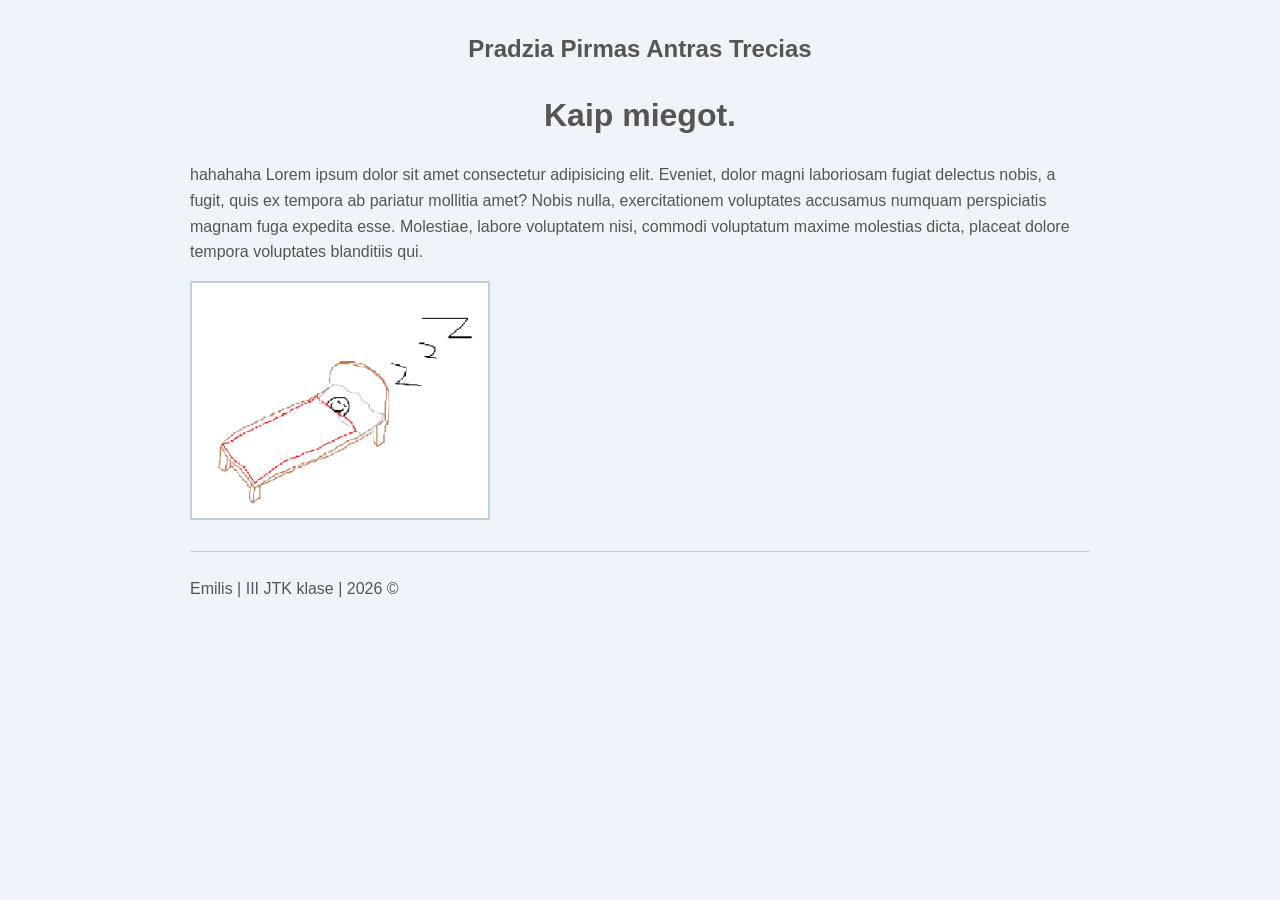
==== index.html @ 82e2c292 "f f" ====
<!DOCTYPE html>
<html lang="en">
<head>
    <meta charset="UTF-8">
    <meta name="viewport" content="width=device-width, initial-scale=1.0">
    <link rel="stylesheet" href="style.css">
    <title>Document</title>
</head>
<body>
    <nav align="middle"><b><h2>
        <a href="index.html">Pradzia</a>
        <a href="puslapis 1.html">Pirmas</a>
        <a href="puslapis 2.html">Antras</a>
        <a href="puslapis 3.html">Trecias</a>
    </nav></b></h2>
    <main>
        <h1 align="middle">Kaip miegot.</h1>
        <p class="intro">
            hahahaha
            Lorem ipsum dolor sit amet consectetur adipisicing elit. Eveniet, dolor magni laboriosam fugiat delectus nobis, a fugit, quis ex tempora ab pariatur mollitia amet? Nobis nulla, exercitationem voluptates accusamus numquam perspiciatis magnam fuga expedita esse. Molestiae, labore voluptatem nisi, commodi voluptatum maxime molestias dicta, placeat dolore tempora voluptates blanditiis qui.
        </p>
        <img src="zzz.png" alt="zzz">
    </main>
    <footer>
        <hr>
        <p>Emilis | III JTK klase | 2026 &copy;</p>
    </footer>
</body>
</html>
---- style.css ----
body {
    background: #eef4f9;
    color: #555;
    font-family: Arial, sans-serif;
    max-width: 900px;
    margin: 30px auto;
    padding: 0 20px;
    line-height: 1.6;
}

img {
    width: 300px;
    max-width: 100%;
    height: auto;
    border: 2px solid #bdd0df;
    box-sizing: border-box;
}

a {
    color: #555;
    text-decoration: none;
}

a:hover {
    background: #fff;
    color: #000;
}

li {
    margin-bottom: 10px;
}

mark {
    background-color: #f5dda0;
}

hr {
    border: 0;
    border-top: 1px solid #bdd0df;
    margin:24px 0;
}
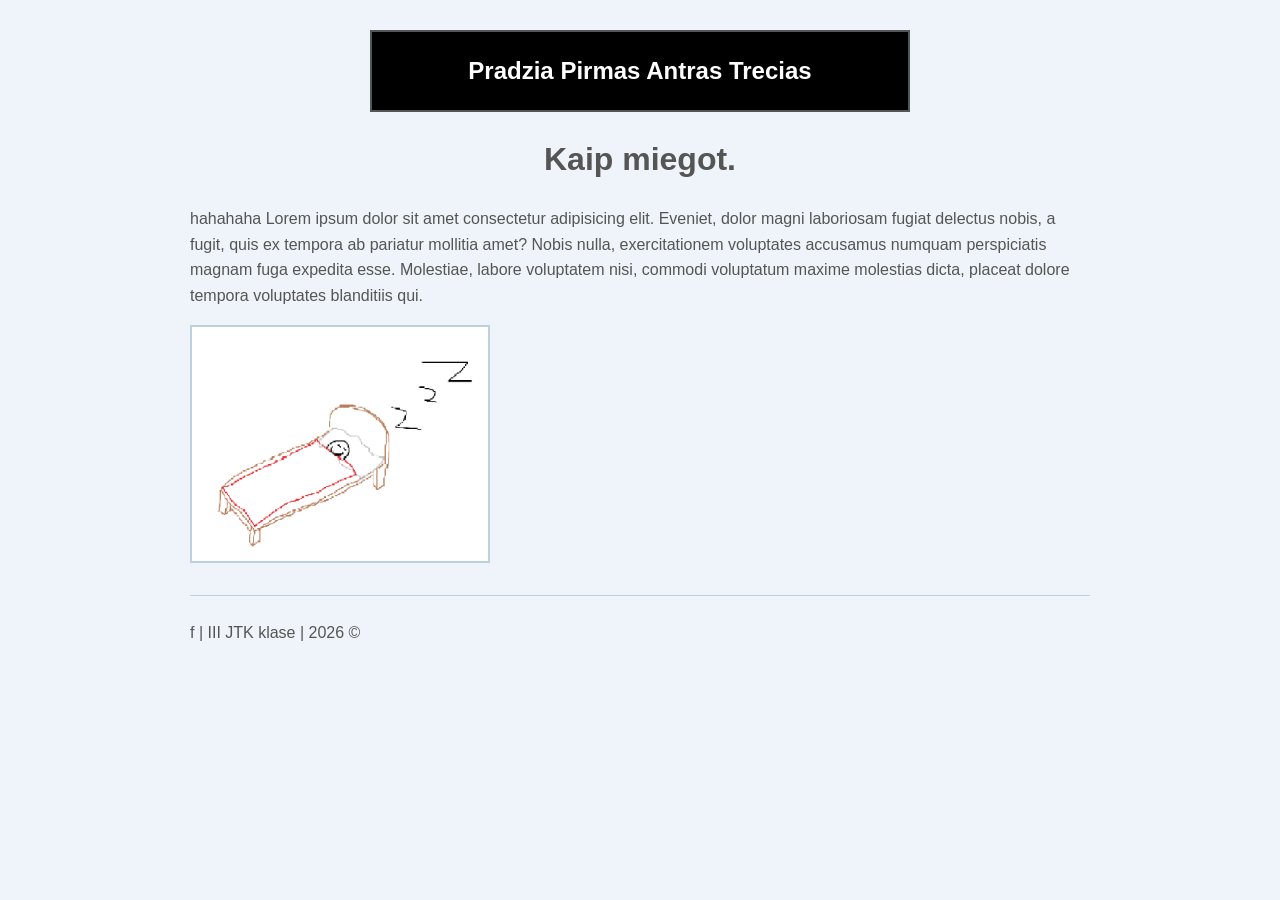
==== commit 76bbf80f: "Add files via upload" ====
--- a/index.html
+++ b/index.html
@@ -23,7 +23,7 @@
     </main>
     <footer>
         <hr>
-        <p>Emilis | III JTK klase | 2026 &copy;</p>
+        <p>f | III JTK klase | 2026 &copy;</p>
     </footer>
 </body>
 </html>
--- a/style.css
+++ b/style.css
@@ -17,8 +17,17 @@
 }
 
 a {
-    color: #555;
+    color: #fff;
     text-decoration: none;
+}
+
+nav {
+    
+    background: #000;
+    margin-left: 180px;
+    margin-right: 180px;
+    border: 2px solid;
+    box-sizing: border-box;
 }
 
 a:hover {
